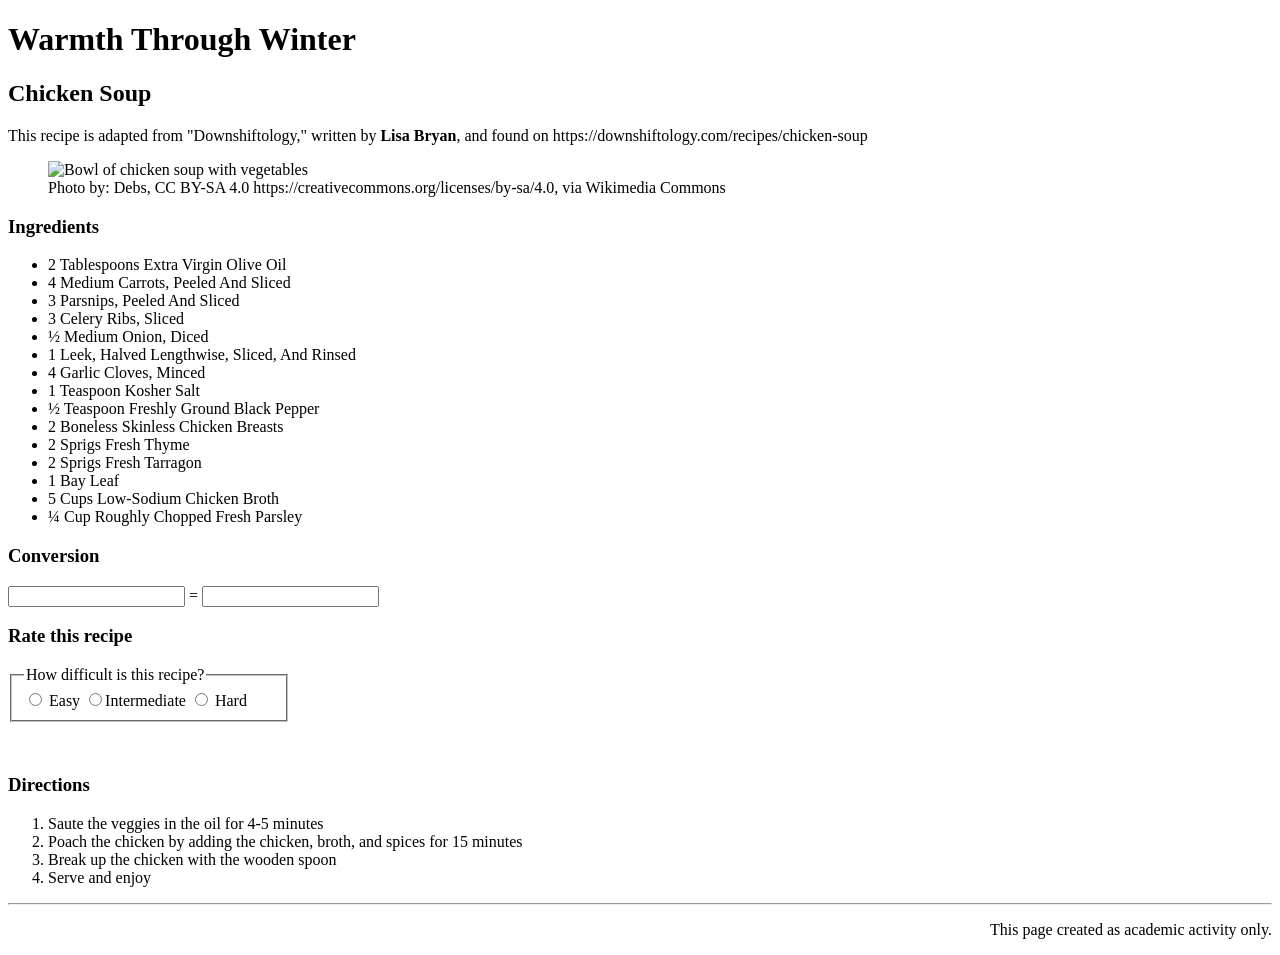
==== html/Chicken_Soup.html @ 88360f7c "Added Chicken Soup HTML" ====
<!doctype html>
<html lang="en">
  <head>
    <!-- Required meta tags -->
    <meta charset="utf-8">
     <meta name="author" content="Tyler">
    <title>Warmth Through Winter</title>
    <link href="css/style.css" rel="stylesheet" type="text/css">

    <!--
    <style>
        body {
            background-color: #ffc85a;
            font-family: Arial, sans-serif;
            color: #2b2b2b;
        }
    </style> 
    -->
    
  </head>
  <body>

    <div class="wrapper">
      <div class="box1"> 
        <h1>Warmth Through Winter</h1>

        <h2>Chicken Soup</h2>
          <div>
            <p>This recipe is adapted from "Downshiftology," written by <b>Lisa Bryan</b>, and found on https://downshiftology.com/recipes/chicken-soup</p>
          </div>

        <figure>
        <img src="images/chicken-soup.jpg" alt="Bowl of chicken soup with vegetables" height="250">
        <figcaption>Photo by: Debs, CC BY-SA 4.0 https://creativecommons.org/licenses/by-sa/4.0, via Wikimedia Commons</figcaption>
        </figure>
      </div>

      <div class="box2">
        <h3>Ingredients</h3>
        <ul>
          <li>2 Tablespoons Extra Virgin Olive Oil</li>
          <li>4 Medium Carrots, Peeled And Sliced</li>
          <li>3 Parsnips, Peeled And Sliced</li>
          <li>3 Celery Ribs, Sliced</li>
          <li>½ Medium Onion, Diced</li>
          <li>1 Leek, Halved Lengthwise, Sliced, And Rinsed</li>
          <li>4 Garlic Cloves, Minced</li>
          <li>1 Teaspoon Kosher Salt</li>
          <li>½ Teaspoon Freshly Ground Black Pepper</li>
          <li>2 Boneless Skinless Chicken Breasts</li>
          <li>2 Sprigs Fresh Thyme</li>
          <li>2 Sprigs Fresh Tarragon</li>
          <li>1 Bay Leaf</li>
          <li>5 Cups Low-Sodium Chicken Broth</li>
          <li>¼ Cup Roughly Chopped Fresh Parsley</li>
        </ul>

        <!--
        <h3>Equipment</h3>
        <ul>
          <li>Large Pot</li>
          <li>Wooden Spoon</li>
        </ul>
        -->
      </div>
    </div>

    <div class="wrapper">
      <div class="box3">
        <h3>Conversion</h3>
        <input type="text" id="tblspn" name ="tblspn">
        =
        <input type="text" id="cups" name="cups">

        <h3 class="rate">Rate this recipe</h3>
          <fieldset style="width: 250px;">
            <legend>How difficult is this recipe?</legend>
              <input type="radio" id="easy" name="easy"> Easy
              <input type="radio" id="med" name="med">Intermediate
              <input type="radio" id="hard" name="hard"> Hard
          </fieldset>
        <p>&nbsp;</p>
      </div>

      <div class="box4">
        <h3>Directions</h3>
        <ol>
          <li>Saute the veggies in the oil for 4-5 minutes</li>
          <li>Poach the chicken by adding the chicken, broth, and spices for 15 minutes</li>
          <li>Break up the chicken with the wooden spoon</li>
          <li>Serve and enjoy</li>
        </ol>
      </div>
    </div>

    <hr>

    <p style="text-align: right;">This page created as academic activity only. </p>
 </body>
</html>
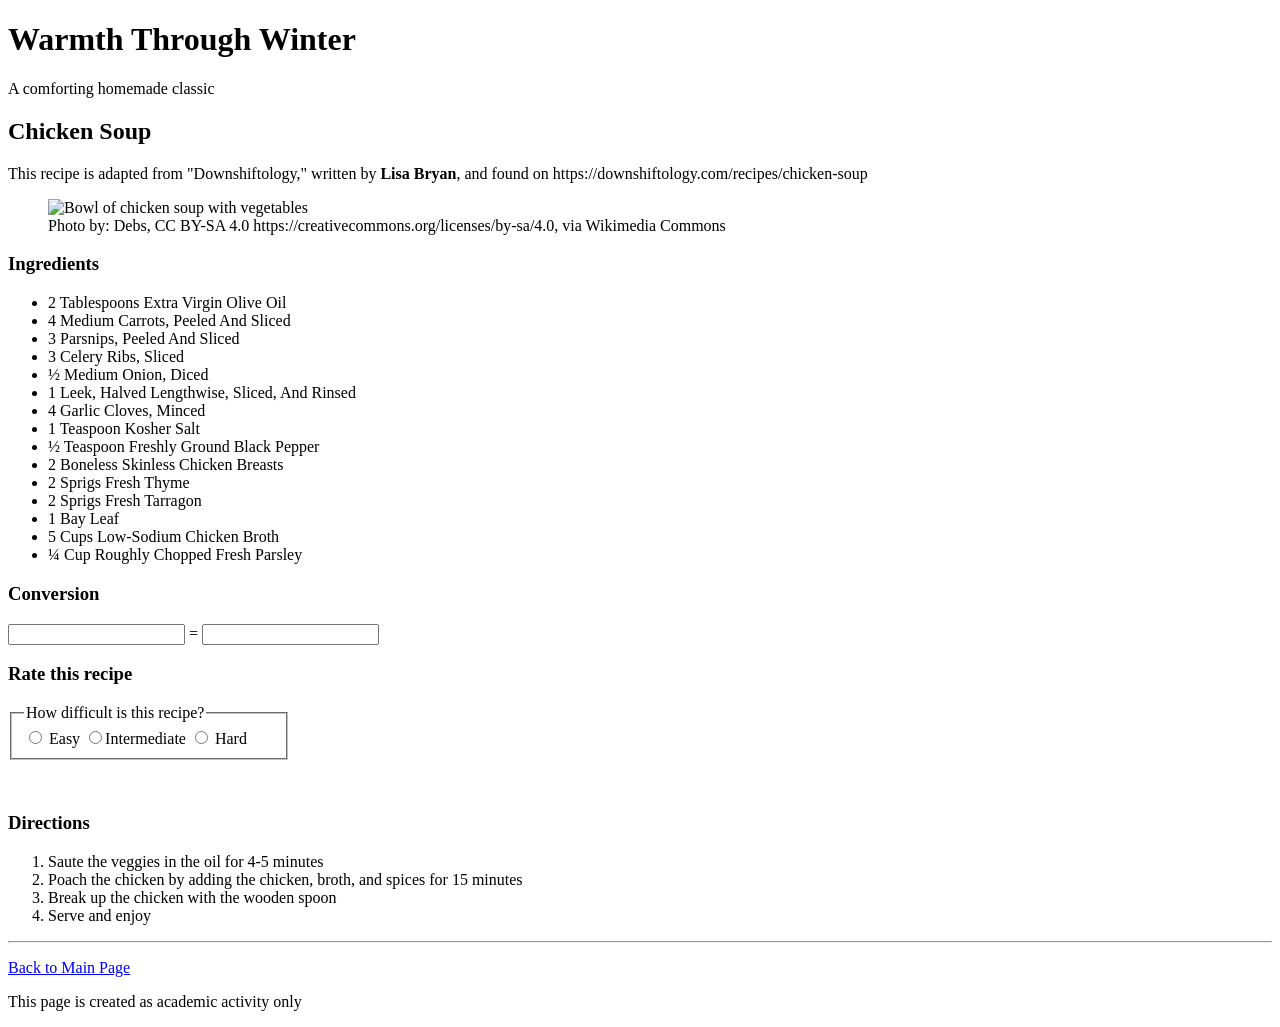
==== commit 31bd104a: "Update Chicken_Soup.html" ====
--- a/html/Chicken_Soup.html
+++ b/html/Chicken_Soup.html
@@ -19,10 +19,13 @@
     
   </head>
   <body>
+    <header>
+      <h1>Warmth Through Winter</h1>
+        <p class="subtitle">A comforting homemade classic</p>
+    </header>
 
     <div class="wrapper">
       <div class="box1"> 
-        <h1>Warmth Through Winter</h1>
 
         <h2>Chicken Soup</h2>
           <div>
@@ -95,6 +98,10 @@
 
     <hr>
 
-    <p style="text-align: right;">This page created as academic activity only. </p>
+    <footer>
+      <p><a href="../index.html">Back to Main Page</a></p>
+      <p>This page is created as academic activity only</p>
+    </footer>
+
  </body>
-</html>+</html>
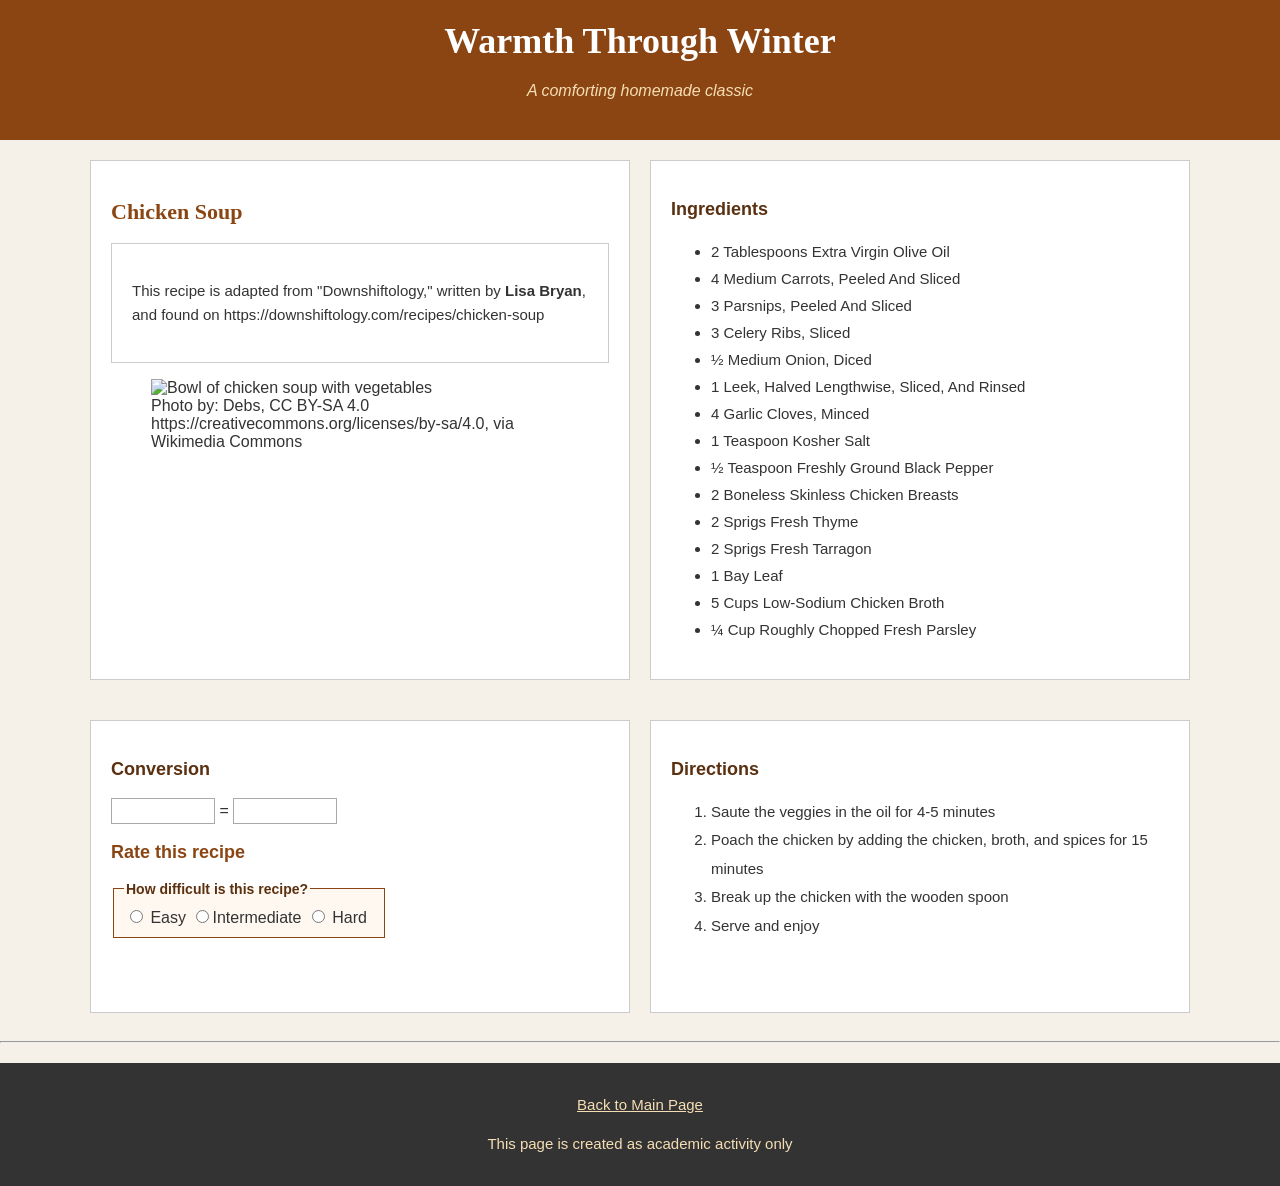
==== commit 3f58fa36: "Update Chicken_Soup.html" ====
--- a/html/Chicken_Soup.html
+++ b/html/Chicken_Soup.html
@@ -5,7 +5,7 @@
     <meta charset="utf-8">
      <meta name="author" content="Tyler">
     <title>Warmth Through Winter</title>
-    <link href="css/style.css" rel="stylesheet" type="text/css">
+    <link href="../css/style.css" rel="stylesheet" type="text/css">
 
     <!--
     <style>
--- a/css/style.css
+++ b/css/style.css
@@ -0,0 +1,146 @@
+/* If you feel like it, you can check out bumpertheband.com
+which I made a couple months ago, or todolander.com which is
+more recent. todolander you do have to sign up for or you can
+ask and ill send a video.
+*/
+body {
+  font-family: 'Lato', sans-serif;
+  background-color: #f5f0e8;
+  color: #333;
+  margin: 0;
+  padding: 0;
+}
+
+header {
+  background-color: #8B4513;
+  color: white;
+  text-align: center;
+  padding: 20px;
+}
+
+h1 {
+  font-family: 'Playfair Display', serif;
+  font-size: 36px;
+  margin: 0;
+}
+
+h2 {
+  font-family: 'Playfair Display', serif;
+  color: #8B4513;
+  font-size: 22px;
+}
+
+h3 {
+  color: #5a3010;
+  font-size: 18px;
+}
+
+h3.rate {
+  color: #8B4513;
+}
+
+p {
+  font-size: 15px;
+  line-height: 1.6;
+}
+
+.subtitle {
+  font-style: italic;
+  color: #f5deb3;
+  font-size: 16px;
+}
+
+strong {
+  color: #5a3010;
+}
+
+ul {
+  line-height: 1.8;
+}
+
+ol {
+  line-height: 1.9;
+}
+
+li {
+  font-size: 15px;
+}
+
+/* layout */
+.wrapper {
+  display: flex;
+  gap: 20px;
+  padding: 20px;
+  max-width: 1100px;
+  margin: 0 auto;
+}
+
+.wrapper div {
+  flex: 1;
+  background-color: white;
+  border: 1px solid #ccc;
+  padding: 20px;
+}
+
+fieldset {
+  width: 250px;
+  border: 1px solid #8B4513;
+  background-color: #fff8f0;
+  padding: 10px;
+}
+
+legend {
+  font-size: 14px;
+  color: #5a3010;
+  font-weight: bold;
+}
+
+input[type="radio"] {
+  margin-left: 6px;
+  margin-right: 3px;
+}
+
+input[type="text"] {
+  border: 1px solid #aaa;
+  padding: 4px 6px;
+  width: 90px;
+  font-size: 14px;
+}
+
+table {
+  width: 100%;
+  border-collapse: collapse;
+  font-size: 14px;
+}
+
+thead {
+  background-color: #8B4513;
+  color: white;
+}
+
+th {
+  padding: 8px 10px;
+  text-align: left;
+}
+
+tbody tr {
+  border-bottom: 1px solid #ddd;
+}
+
+td {
+  padding: 7px 10px;
+}
+
+footer {
+  background-color: #333;
+  color: #f5deb3;
+  text-align: center;
+  padding: 15px;
+  font-size: 14px;
+  margin-top: 20px;
+}
+
+footer a {
+  color: #f5deb3;
+  text-decoration: underline;
+}
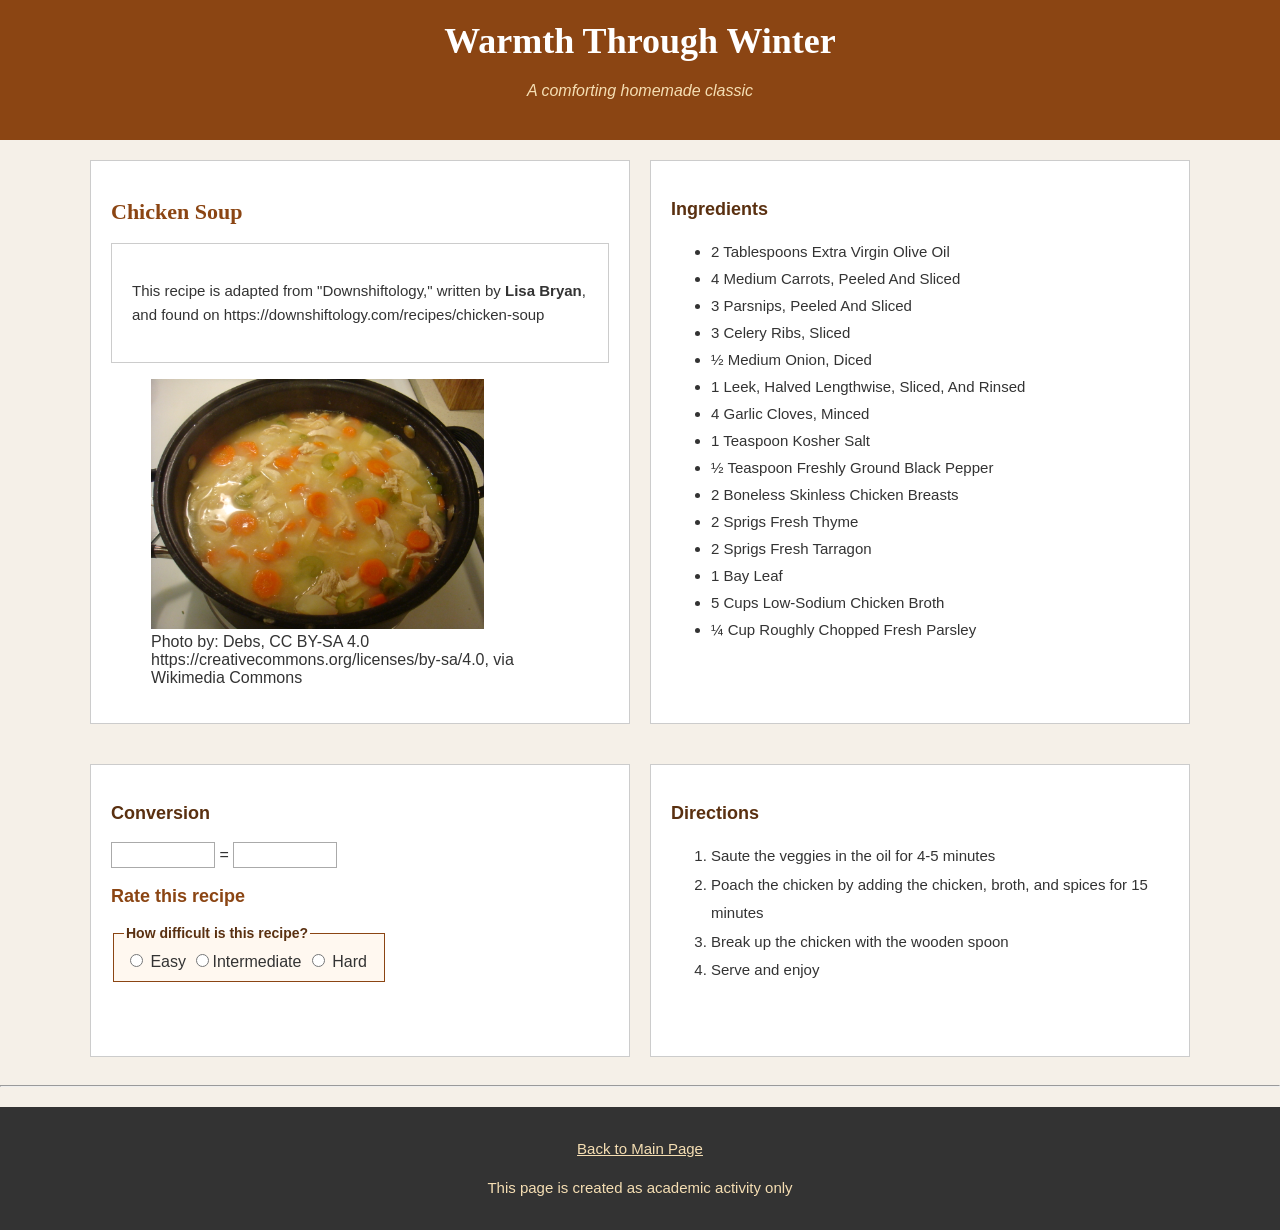
==== commit fbd3639b: "Update Chicken_Soup.html" ====
--- a/html/Chicken_Soup.html
+++ b/html/Chicken_Soup.html
@@ -33,7 +33,7 @@
           </div>
 
         <figure>
-        <img src="images/chicken-soup.jpg" alt="Bowl of chicken soup with vegetables" height="250">
+        <img src="../images/chicken-soup.jpg" alt="Bowl of chicken soup with vegetables" height="250">
         <figcaption>Photo by: Debs, CC BY-SA 4.0 https://creativecommons.org/licenses/by-sa/4.0, via Wikimedia Commons</figcaption>
         </figure>
       </div>
